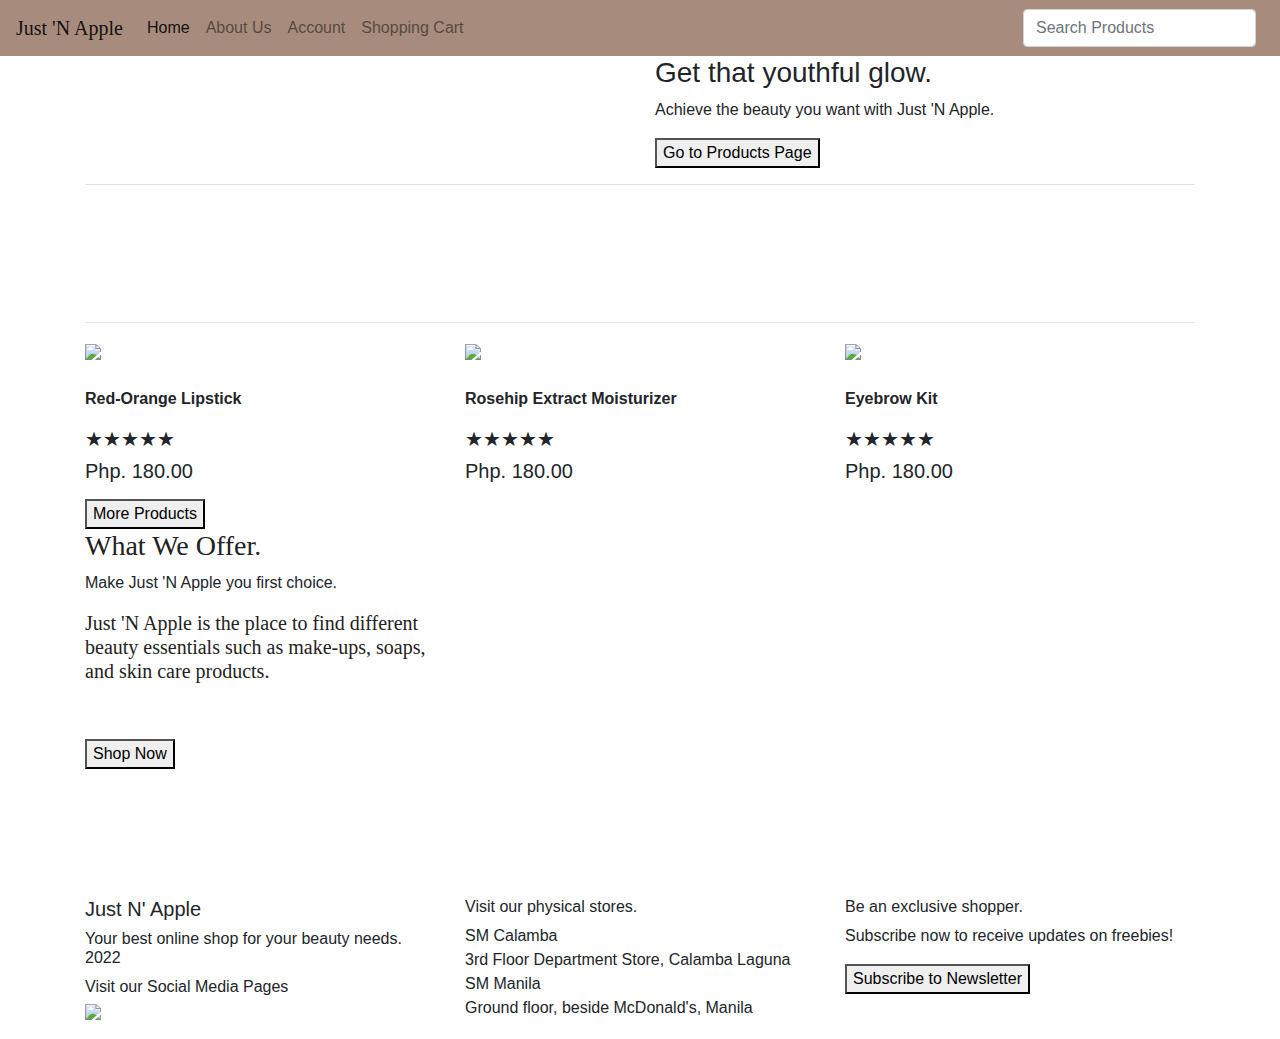
==== activity5/index.html @ 4210e500 "Create index.html" ====
<!DOCTYPE html>
<html>
<head>
	<meta charset="utf-8">
	<meta name="viewport" content="width=device-width, initial-scale=1">
	<title>Homepage</title>
	<link rel="stylesheet" href="https://cdn.jsdelivr.net/npm/bootstrap@4.3.1/dist/css/bootstrap.min.css" integrity="sha384-ggOyR0iXCbMQv3Xipma34MD+dH/1fQ784/j6cY/iJTQUOhcWr7x9JvoRxT2MZw1T" crossorigin="anonymous">
	<link rel="stylesheet" href="styles.css">
</head>

<nav class="navbar navbar-expand-lg navbar-light" style="background-color: #A78C7D;">
  <button class="navbar-toggler" type="button" data-toggle="collapse" data-target="#navbarTogglerDemo03" aria-controls="navbarTogglerDemo03" aria-expanded="false" aria-label="Toggle navigation">
    <span class="navbar-toggler-icon"></span>
  </button>
  <a class="navbar-brand" href="#">
    <font face="Gotham Black">Just 'N Apple</font></a>

  <div class="collapse navbar-collapse" id="navbarTogglerDemo03">
    <ul class="navbar-nav mr-auto mt-2 mt-lg-0">
      <li class="nav-item active">
        <a class="nav-link" href="#">
          Home<span class="sr-only">(current)</span></a>
      </li>
      <li class="nav-item">
        <a class="nav-link" href="#">About Us</a>
      </li>
      <li class="nav-item">
        <a class="nav-link" href="#">Account</a>
      </li>
      <li class="nav-item">
        <a class="nav-link" href="#">Shopping Cart</a>
      </li>
    </ul>
    <form class="form-inline my-2 my-lg-0">
      <input class="form-control mr-sm-2" type="search" placeholder="Search Products" aria-label="Search">
    </form>
  </div>
</nav>

<body>
  <!--header-->
<div class="container" id="main_header">
  <div class="row">
    <div class="col-sm" id="header_left">
    </div>
    <div class="col-sm" id="header_right">
      <h3> Get that youthful glow. </h3>
      <p>Achieve the beauty you want with Just 'N Apple.</p>
      <button id="home_button">Go to Products Page</button>
    </div>
  </div>
</div>

<div class="container">
  <div class="row">
    <div class="col-sm" id="spacer">
      <hr id="hr_top">
    </div>
  </div>
</div>

<div class="container">
  <div class="row">
    <div class="col-sm" id="white-space-div">
      <h3>
        <font face="Gotham Black" style="color: white;"> Your online shop for the best products. </font>
      </h3>
      <p style="color: white;">Check out these best-selling products. </p> <br>
      
    </div>
  </div>
</div>

<div class="container">
  <div class="row">
    <div class="col-sm" id="spacer">
      <hr id="hr_bot">
    </div>
  </div>
</div>

<div class="container">
  <div class="row">
    <div class="col-sm" id="jna_products">
      <p id="pr_p">
        <img src="Images/jna_01.png" id="pr_img"> <br><br>
        <b>Red-Orange Lipstick</b> <br>
      <h5 id="pr_stars">★★★★★</h5>
      <h5 id="pr_price"> Php. 180.00 </h5>
      </p>
    </div>

    <div class="col-sm" id="jna_products">
      <p id="pr_p">
        <img src="Images/jna_02.png" id="pr_img"> <br><br>
        <b>Rosehip Extract Moisturizer</b>
        <h5 id="pr_stars">★★★★★</h5>
        <h5 id="pr_price"> Php. 180.00 </h5>  
      </p>

    </div>
        
    <div class="col-sm" id="jna_products">
      <p id="pr_p">
        <img src="Images/jna_03.png" id="pr_img"> <br><br>
        <b>Eyebrow Kit</b> <br>
        <h5 id="pr_stars">★★★★★</h5>
        <h5 id="pr_price"> Php. 180.00 </h5>  
      </p>
    </div>

  </div>
</div>

<div class="container">
  <div class="row">
    <div class="col-sm" id="spacer_moreprod">
      <button id="more_button">More Products</button>
    </div>
  </div>
</div>

<div class="container">
  <div class="row" id = "jna_au">
    <div class="col">
      <h3 id="h3_wwo"><font face="Gotham Black" style="color: #222222;">What We Offer.</font></h3> <p>Make Just 'N Apple you first choice.</p>
    </div>
  </div>

  <div class="row" id = "jna_au_2">
    <div class="col">
      <h5 id="h3_wwo_2"><font face="Gotham Black" style="color: #222222;">Just 'N Apple is the place to find different <br>
        beauty essentials such as make-ups, soaps, <br>
      and skin care products.  </font></h5> <br><br>
      <button id="sn_button">Shop Now</button>
    </div>
  </div>

  <div class="row" id = "jna_au_3">
    <div class="col">
      <h5 id="h3_wwo_3"><font face="Gotham Black" style="color: white;">We aim to provide products with beautiful <br>
        and long-lasting effect to help create a <br>
      youthful glow of skin. </font></h5> <br><br>
    </div>
  </div>
</div>

<div class="container">
  <div class="row">
    <div class="col-sm" id="div_ftr">
      <h5>Just N' Apple</h5>
      <h6>Your best online shop for your beauty needs.<br>
      2022</h6>
      <p>Visit our Social Media Pages<br>
      <img id="jna_socmed" src="Images/jna_socmed.png"></p>
    </div>

    <div class="col-sm" id="div_ftr">
      <h6> Visit our physical stores. </h6>
      <p>SM Calamba <br>
        3rd Floor Department Store, Calamba Laguna <br>

        SM Manila <br>
        Ground floor, beside McDonald's, Manila
    </p>
    </div>

    <div class="col-sm" id="div_ftr">
      <h6>Be an exclusive shopper.</h6>
      <p>Subscribe now to receive updates on freebies!</p>
      <button id="btn_newsletter"> Subscribe to Newsletter</button>
    </p>
    </div>

  </div>
</div>
</body>
</html>
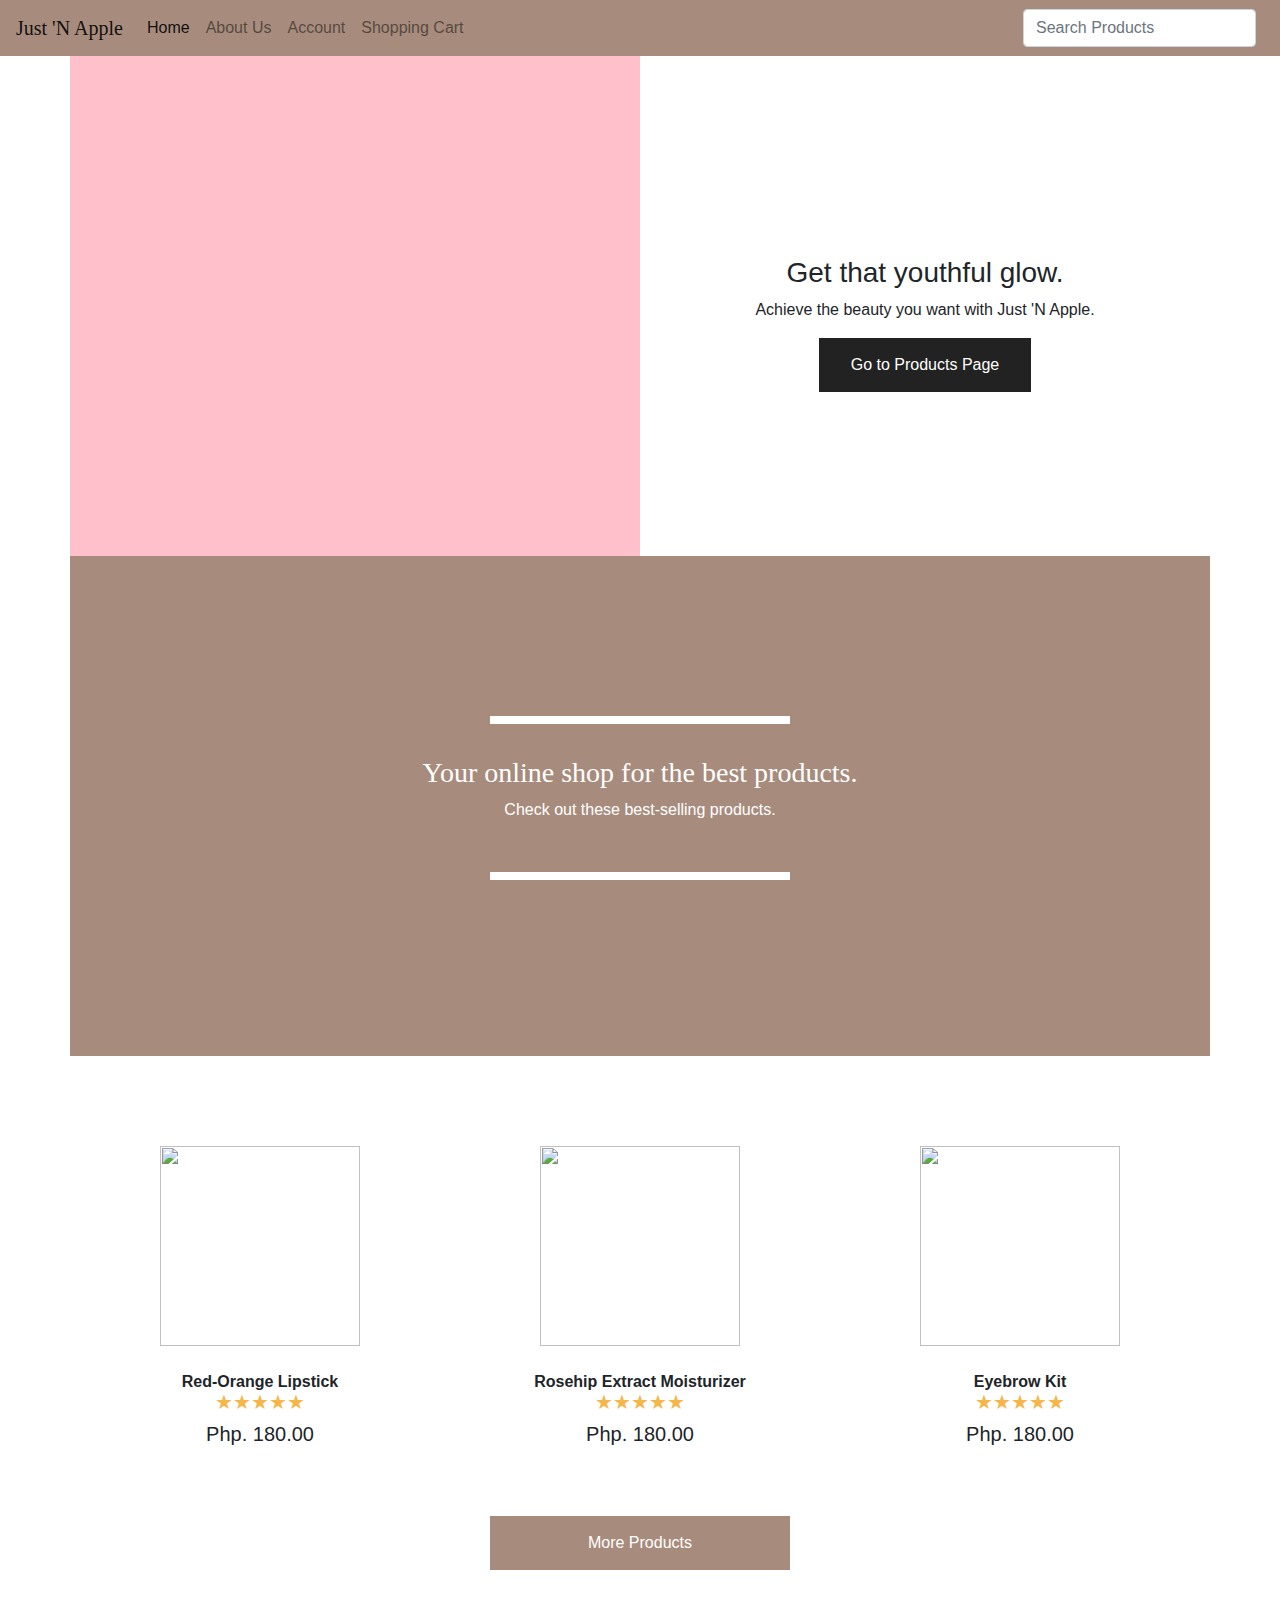
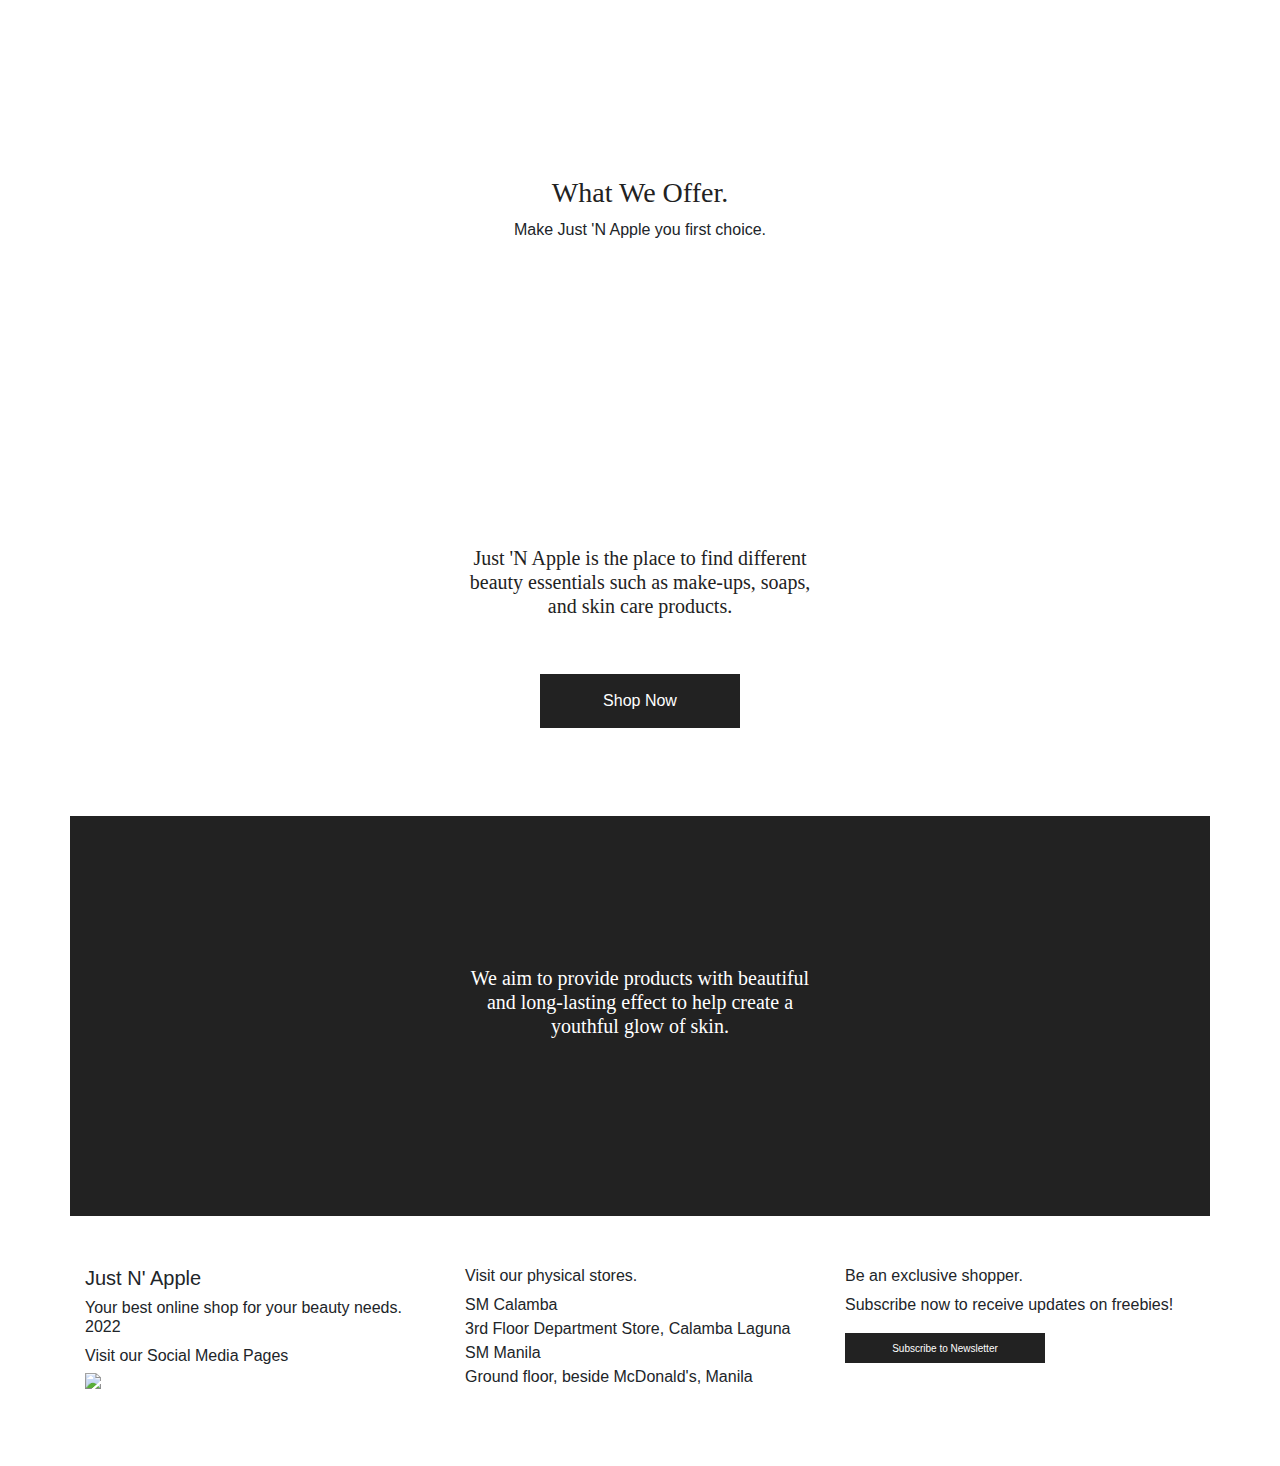
==== commit 9893c71b: "Update index.html" ====
--- a/activity5/index.html
+++ b/activity5/index.html
@@ -83,7 +83,7 @@
   <div class="row">
     <div class="col-sm" id="jna_products">
       <p id="pr_p">
-        <img src="Images/jna_01.png" id="pr_img"> <br><br>
+        <img src="https://raw.githubusercontent.com/sarteapple/itel-203/main/activity5/jna_01.png" id="pr_img"> <br><br>
         <b>Red-Orange Lipstick</b> <br>
       <h5 id="pr_stars">★★★★★</h5>
       <h5 id="pr_price"> Php. 180.00 </h5>
@@ -92,7 +92,7 @@
 
     <div class="col-sm" id="jna_products">
       <p id="pr_p">
-        <img src="Images/jna_02.png" id="pr_img"> <br><br>
+        <img src="https://raw.githubusercontent.com/sarteapple/itel-203/main/activity5/jna_02.png" id="pr_img"> <br><br>
         <b>Rosehip Extract Moisturizer</b>
         <h5 id="pr_stars">★★★★★</h5>
         <h5 id="pr_price"> Php. 180.00 </h5>  
@@ -102,7 +102,7 @@
         
     <div class="col-sm" id="jna_products">
       <p id="pr_p">
-        <img src="Images/jna_03.png" id="pr_img"> <br><br>
+        <img src="https://raw.githubusercontent.com/sarteapple/itel-203/main/activity5/jna_03.png" id="pr_img"> <br><br>
         <b>Eyebrow Kit</b> <br>
         <h5 id="pr_stars">★★★★★</h5>
         <h5 id="pr_price"> Php. 180.00 </h5>  
@@ -152,7 +152,7 @@
       <h6>Your best online shop for your beauty needs.<br>
       2022</h6>
       <p>Visit our Social Media Pages<br>
-      <img id="jna_socmed" src="Images/jna_socmed.png"></p>
+      <img id="jna_socmed" src="https://raw.githubusercontent.com/sarteapple/itel-203/main/activity5/jna_socmed.png"></p>
     </div>
 
     <div class="col-sm" id="div_ftr">
--- a/activity5/styles.css
+++ b/activity5/styles.css
@@ -0,0 +1,222 @@
+#header_left
+{
+	background-image: url("https://raw.githubusercontent.com/sarteapple/itel-203/main/activity5/jna_header.png");
+	background-size: cover;
+	text-align:center;
+	width: 500px;
+	height: 500px;
+	min-width: 500px;
+	background-color: pink;
+}
+
+#header_right
+{
+	text-align:center;
+	max-height: 500px;
+	height: 500px;
+	padding-top: 200px;
+	width: 500px;
+	min-width: 500px;
+}
+
+
+#home_button
+{
+	background-color: #222222;
+  	border: 0px;
+  	color: white;
+  	padding: 15px 32px;
+  	text-align: center;
+  	text-decoration: none;
+  	display: inline-block;
+  	font-size: 16px;
+}
+
+
+#sn_button
+{
+	background-color: #222222;
+  	border: 0px;
+  	color: white;
+  	padding: 15px 32px;
+  	text-align: center;
+  	text-decoration: none;
+  	display: inline-block;
+  	font-size: 16px;
+  	width: 200px;
+}
+
+#hr_top
+{
+	width: 300px;
+	height: 8px;
+	border-width: 0px;
+	vertical-align: bottom;
+	background-color: white;
+	margin-top: 160px;
+}
+
+#hr_bot
+{
+	width: 300px;
+	height: 8px;
+	border-width: 0px;
+	vertical-align: bottom;
+	background-color: white;
+}
+
+#spacer
+{
+	max-height: 200px;
+	min-height: 200px;
+	background-color: rebeccapurple;
+	background-color: #A78C7D;
+}
+
+
+#jna_products
+{
+	height: 460px;
+	padding-top: 90px;
+	text-align: center;
+	min-width: 300px;
+}
+
+
+#pr_img
+{
+	height: 200px;
+	width: 200px;
+}
+
+
+#pr_stars
+{
+	color: #F6B649;
+	margin-top: -20px;
+}
+
+
+#spacer_moreprod
+{
+	max-height: 100px;
+	min-height: 100px;
+	text-align: center;
+}
+
+#more_button
+{
+	background-color: #A78C7D;
+  	border: 0px;
+  	color: white;
+  	padding: 15px 32px;
+  	text-align: center;
+  	text-decoration: none;
+  	font-size: 16px;
+  	text-align: center;
+  	width: 300px;
+}
+
+
+#jna_au
+{
+	height: 400px;
+	min-height: 400px;
+	background-image: url("https://raw.githubusercontent.com/sarteapple/itel-203/main/activity5/jan_au_bg.png");
+	text-align: center;
+	background-size: cover;
+}
+
+
+#h3_wwo
+{
+	margin-top: 160px;
+}
+
+
+#jna_au_2
+{
+	height: 400px;
+	min-height: 400px;
+	text-align: center;
+	background-size: cover;
+	text-align: center;
+}
+
+
+#h3_wwo_2
+{
+	margin-top: 130px;
+
+}
+
+
+#jna_au_3
+{
+	height: 400px;
+	min-height: 400px;
+	text-align: center;
+	background-size: cover;
+	text-align: center;
+	background-color: #222222;
+}
+
+
+#h3_wwo_3
+{
+	margin-top: 150px;
+}
+
+
+#jna_socmed
+{
+	max-height: 30px;
+}
+
+
+#btn_newsletter
+{
+	background-color: #222222;
+  	border: 0px;
+  	color: white;
+  	padding: 7.5px 16px;
+  	text-align: center;
+  	text-decoration: none;
+  	font-size: 10px;
+  	text-align: center;
+  	width: 200px;
+}
+
+#div_ftr
+{
+	padding-top: 50px;
+	height: 250px;
+	width: 600px;
+	min-width: 300px;
+}
+
+
+#pr_p
+{
+	text-align: center;
+}
+
+h4, h3
+{
+	text-align: center;
+}
+
+#white-space-div
+{
+	max-height: 100px;
+	min-height: 100px;
+	text-align: center;
+	background-color: #A78C7D;
+}
+
+
+
+h5#pr_price
+{
+
+}
